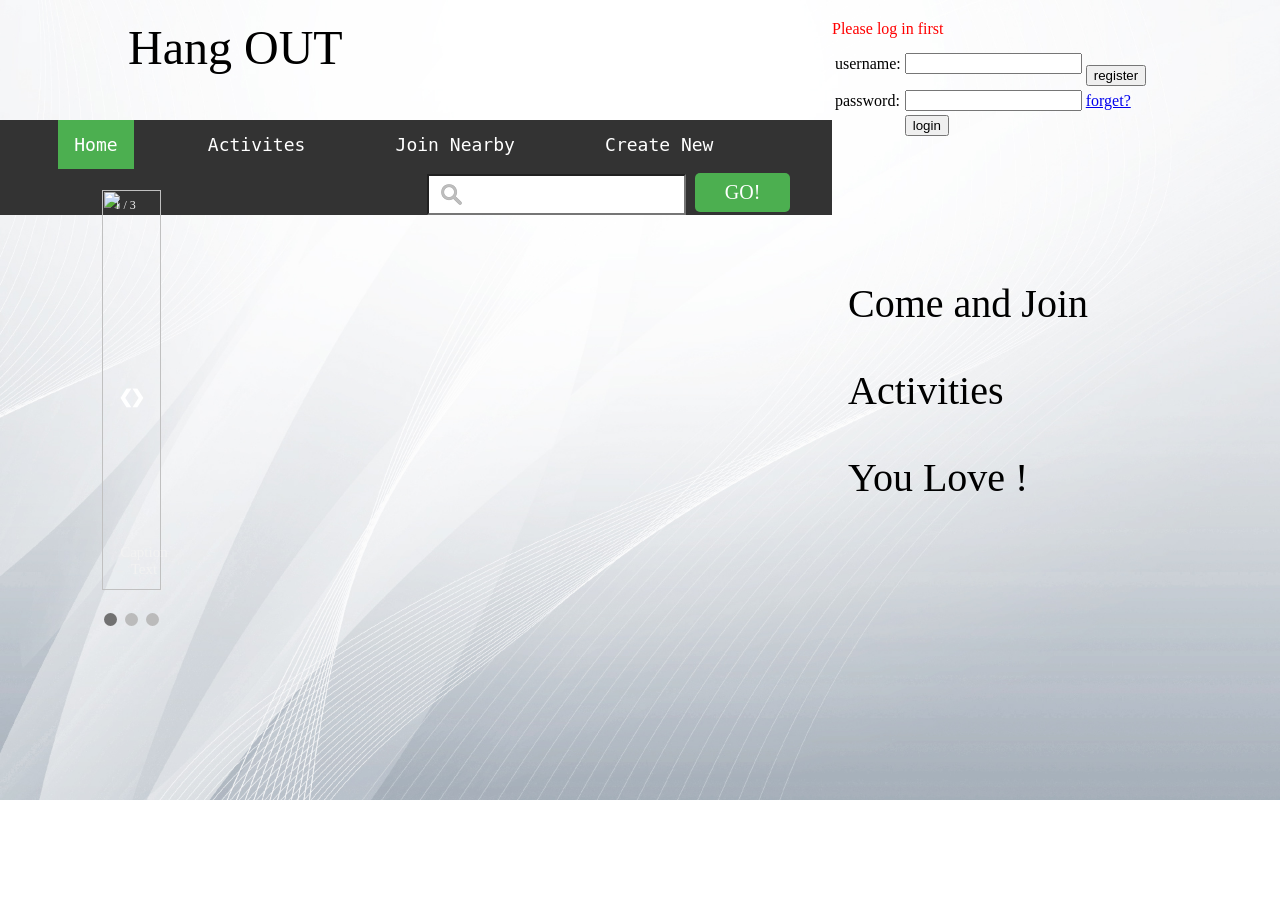
==== www/index.html @ b4857efc "combine front-end and back-end together!" ====
<!DOCTYPE html>
<html>
<head>
	<title>Hang OUT!</title>
	
	<script src="https://ajax.googleapis.com/ajax/libs/jquery/3.1.0/jquery.min.js"></script>
	<script src="./js/widgEditor.js"></script>
	<script src="js/jquery.cookie.js"></script>
	<script type="text/javascript" src="js/login.js"></script>
	<script src="js/log_out.js"></script>
	<script src="js/check_login.js"></script>
	
	<style type="text/css" media="all">
		@import "css/main.css";
		@import "css/widgEditor.css";
	</style>
	<link rel="stylesheet" type="text/css" href="./css/style.css">
	<link rel="stylesheet" type="text/css" href="./css/slide.css">
	
</head>

<body>
	<div id="header">
		<div id="top_area">
			<div id="logo_bar">Hang OUT</div>
			<div id="login_bar">
				<div id="check_login_res"></div>
				<div class="login">
					<table>
						<tr>
							<td>username:</td>
							<td><input type="text" id="username"></td>
							<td><a href="#">
					        <form action="/register.html">
					            <input type="submit" value="register">
					        </form>
					        </a></td>
						</tr>
						<tr>
							<td>password:</td>
							<td><input type="password" id="password"></td>
							<td><a href="#">forget?</a></td>
							
						</tr>
						<tr>
							<td></td>
							<td colspan="2"><button type="button" id="login">login</button>	</td>
						</tr>
					</table>
				</div>
		        <div id="login_res"></div>
		        <div id="error"></div>  
		        <div class="log_out">
		            <button type="button" id="log_out">log_out</button>
		        </div>
		        <div id="log_out_res"></div>
			</div>
		</div>
		<div id="menu">

			<ul>
				<li><a class="active" href="./index.html">Home</a></li>
				<li class="dropdown"><a href="./activity.html">Activites</a>
				<div class="dropdown-content">
					<a href="#">Sports</a>
					<a href="#">Games</a>
					<a href="#">Events</a>
					<a href="#">Travel</a>
				</div>
				</li>

				<li><a href="#contact">Join Nearby</a></li>
				<li><a href="./new_activity.html">Create New</a></li>


				<div id="search_bar">
					<input type="text" name="search_bar" id= "search"/>
					<input type="button" name="search_click" id="search_btn" value="GO!">
				</div>
			</ul>

	
			
		</div>
	</div>
	<div id="body_main">
		<div id="body_head">
			<div id="slides">
	
				<div class="slideshow-container">
				  <div class="mySlides fade">
				    <div class="numbertext">1 / 3</div>
				    <img src="./pics/slides_1.jpg" style="width:100%">
				    <div class="text">Caption Text</div>
				  </div>

				  <div class="mySlides fade">
				    <div class="numbertext">2 / 3</div>
				    <img src="./pics/slides_2.jpg" style="width:100%">
				    <div class="text">Caption Two</div>
				  </div>

				  <div class="mySlides fade">
				    <div class="numbertext">3 / 3</div>
				    <img src="./pics/slides_3.jpg" style="width:100%">
				    <div class="text">Caption Three</div>
				  </div>

				  <a class="prev" onclick="plusSlides(-1)">&#10094;</a>
				  <a class="next" onclick="plusSlides(1)">&#10095;</a>
				</div>
				<br>

				<div style="text-align:center">
				  <span class="dot" onclick="currentSlide(1)"></span> 
				  <span class="dot" onclick="currentSlide(2)"></span> 
				  <span class="dot" onclick="currentSlide(3)"></span> 
				</div>
				<script>
					var slideIndex = 1;
					showSlides(slideIndex);

					function plusSlides(n) {
					  showSlides(slideIndex += n);
					}

					function currentSlide(n) {
					  showSlides(slideIndex = n);
					}

					function showSlides(n) {
					  var i;
					  var slides = document.getElementsByClassName("mySlides");
					  var dots = document.getElementsByClassName("dot");
					  if (n > slides.length) {slideIndex = 1} 
					  if (n < 1) {slideIndex = slides.length}
					  for (i = 0; i < slides.length; i++) {
					      slides[i].style.display = "none"; 
					  }
					  for (i = 0; i < dots.length; i++) {
					      dots[i].className = dots[i].className.replace(" active", "");
					  }
					  slides[slideIndex-1].style.display = "block"; 
					  dots[slideIndex-1].className += " active";
					}
				</script>
			</div>
			<div id="slides_right">
				
				<div id="welcome">
					<p>Come and Join</p>
					<p>Activities</p>
					<p>You Love !</p>
				</div>
			</div> 
		</div>
	

		
	</div>
	
	
</body>
</html>
---- www/css/style.css ----
body{
	background-image: url("../pics/home_cover.jpg");
	background-position: top;
	background-size: cover;
	background-repeat: no-repeat;
	margin: 0;
}
div{
	word-wrap: break-word;
}
#header{
	width: 100%;
	height: 170px;
}
#top_area{
	width: 100%;
	height: 100px;
	margin-top: 20px; 
}
#menu{
	width: 100%;
	height: 50px;
	margin: auto;
	display: block;
}

#logo_bar{
	font-family: fantasy;
	font-size: 3em;
	width: 20%;
	margin-left: 10%;
	float: left;
}

#login_bar{
	width: 30%;
	margin-right: 5%;
	float: right;
}
/* menu bar*/
#menu ul {
    list-style-type: none;
    margin: 0;
    padding: 0;
    overflow: hidden;
    background-color: #333;
}

#menu li {
    float: left;
    margin-left: 7%;
}

#menu li a {
    display: block;
    color: white;
    text-align: center;
    padding: 14px 16px;
    text-decoration: none;
    font-size: 18px;
    font-family: monospace;
}

#menu li a:hover:not(.active){
    background-color: #111;

}

#menu .active {
    background-color: #4CAF50;
}
/* dropdown menu*/
#menu li.dropdown {
    display: inline-block;
}

#menu .dropdown-content {
	z-index:1;
    display: none;
    position: absolute;
    background-color: #333;
    min-width: 150px;
    box-shadow: 0px 8px 16px 0px rgba(0,0,0,0.2);
}

#menu .dropdown-content a {
    padding: 12px 16px;
    text-decoration: none;
    display: block;
    text-align: left;
}

#menu .dropdown-content a:hover {background-color: #f1f1f1}

#menu .dropdown:hover .dropdown-content {
    display: block;
}

#search_bar{
	float: right;
	margin-right: 5%;
}
#search{
    background-image: url('../pics/searchicon.png');
    background-position: 12px 8px;
    background-repeat: no-repeat;
    font-size: 16px;
    font-family: fantasy;
    margin-top:5px;
    padding: 9px 18px 10px 45px;
}
#search_btn{
	margin-left: 5px;
	background-color: #4CAF50; /* Green */
	border: none;
    color: white;
    padding: 8px 30px;
    text-align: center;
    text-decoration: none;
    display: inline-block;
    font-size: 20px;
    font-family: fantasy;
    border-radius: 5px;
    transition-duration: 0.4s;
}
#search_btn:hover{
	color:red;
}
/* end of index css*/


/* home page css*/
#body_head{
	width: 100%;
	min-height: 500px; 
}
#slides{
	float: left;
	margin-left: 8%;
	max-height: 500px;
	max-width: 50%;

}
#slides_right{
	float: right;
	max-width: 30%;
	margin-right: 15%;
	margin-top: 20px;
	padding-top: 20px;
}	
#welcome{
	margin-top: 50px;
}
#welcome p{
	font-family: Impact;
	font-size: 40px;
	margin-top: 10px;
}

/* end of home page CSS*/



/* activity CSS*/
.subcat{
	width: 100%;
	min-height: 500px;
	padding-top: 10px;
}
.subcat_left{
	padding: 20px 30px;
	margin-bottom: 10px;
	margin-left: 5%;
	min-width: 40%;
	height: 200px;
	float: left;
	border: 1px solid;
	display: block;
}
.subcat_right{
	padding: 20px 30px;
	margin-bottom: 10px;
	margin-right: 5%;
	min-width: 40%;
	height: 200px;
	float: right;
	border: 1px solid;
	display: block;
}
#body_content table{
	margin: 3px 5%;
	border: 1px solid;
	width: 90%;
	min-height: 100px;

}
.table_head td{
	padding: 10px 0;
	font-family: Times;
	font-size: 30px;
	background-color: #e6f1f6;
}
.table_entry td{
	padding: 2px 0;
	font-family: fantasy;
	font-size: 25px;
	background-color: white;
}

/* end of activities CSS*/

/* new_activity CSS*/
#ahead_editor{
	min-height:20px;
	margin: 20px 10%; 
	font-size: 16px;
	font-weight: bold;
}
#ahead_editor input[type='text']{
	width: 300px;
}
#editor{
	padding: 0 10%;
	min-height: 400px;
}
/* end of new_activity CSS*/



/* thread CSS*/
#thread_title{
	margin-top: 20px;
	padding-left: 10%;
	font-size: 30px;
	font-family: fantasy;
}
.comment{
	margin: 0 10%;
	margin-top: 5px;
	width: 80%;
	height: 150px;
	border: 2px solid;
}
.left_comment{
	float: left;
	margin-left: 3%;
	width: 20%;
	height: 150px;
	border: 1px solid;
	display: inline;
}
.right_comment{
	margin-right: 10%;
	float: right;
	width: 65%;
	height: 150px;
	border: 1px solid;
}
/* end thread CSS*/

/* start of profile CSS*/
#profile_module{
	padding:30px 10%;
	font-size: 30px;
}
/* end of profile CSS*/
---- www/css/slide.css ----
/* Slideshow container */
.slideshow-container {
  max-width: 700px;
  max-height: 500px;
  position: relative;
  margin: auto;
}

/* Next & previous buttons */
.prev, .next {
  cursor: pointer;
  position: absolute;
  top: 50%;
  width: auto;
  margin-top: -22px;
  padding: 16px;
  color: white;
  font-weight: bold;
  font-size: 18px;
  transition: 0.6s ease;
  border-radius: 0 3px 3px 0;
}

/* Position the "next button" to the right */
.next {
  right: 0;
  border-radius: 3px 0 0 3px;
}

/* On hover, add a black background color with a little bit see-through */
.prev:hover, .next:hover {
  background-color: rgba(0,0,0,0.8);
}

/* Caption text */
.text {
  color: #f2f2f2;
  font-size: 15px;
  padding: 8px 12px;
  position: absolute;
  bottom: 8px;
  width: 100%;
  text-align: center;
}

/* Number text (1/3 etc) */
.numbertext {
  color: #f2f2f2;
  font-size: 12px;
  padding: 8px 12px;
  position: absolute;
  top: 0;
}

/* The dots/bullets/indicators */
.dot {
  cursor:pointer;
  height: 13px;
  width: 13px;
  margin: 0 2px;
  background-color: #bbb;
  border-radius: 50%;
  display: inline-block;
  transition: background-color 0.6s ease;
}

.active, .dot:hover {
  background-color: #717171;
}

/* Fading animation */
.fade {
  -webkit-animation-name: fade;
  -webkit-animation-duration: 1.5s;
  animation-name: fade;
  animation-duration: 1.5s;
}
.fade img{
  width:  auto; 
  height: 400px; 
}
@-webkit-keyframes fade {
  from {opacity: .4} 
  to {opacity: 1}
}

@keyframes fade {
  from {opacity: .4} 
  to {opacity: 1}
}
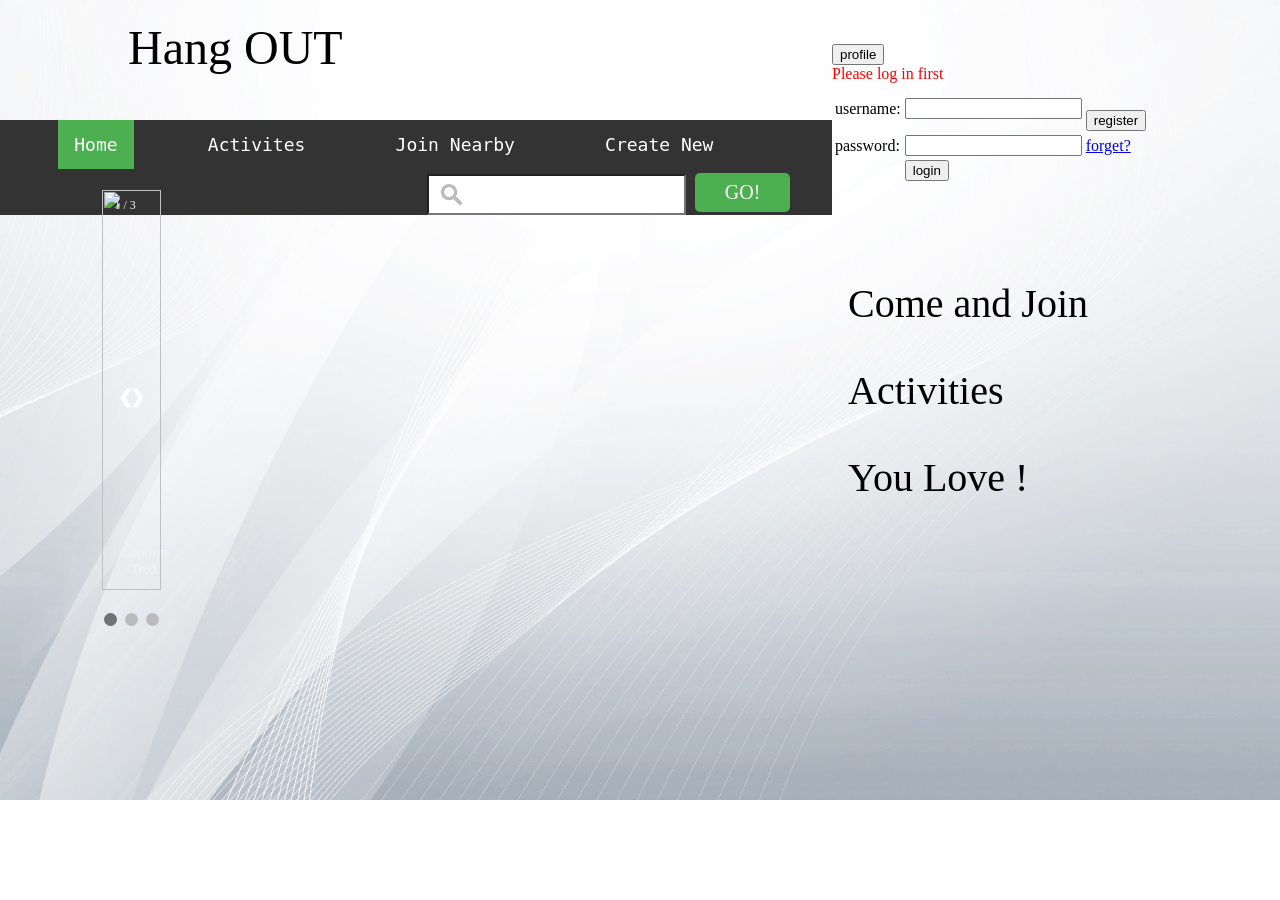
==== commit 833ca2e8: "push profile again" ====
--- a/www/index.html
+++ b/www/index.html
@@ -9,6 +9,7 @@
 	<script type="text/javascript" src="js/login.js"></script>
 	<script src="js/log_out.js"></script>
 	<script src="js/check_login.js"></script>
+
 	
 	<style type="text/css" media="all">
 		@import "css/main.css";
@@ -24,6 +25,11 @@
 		<div id="top_area">
 			<div id="logo_bar">Hang OUT</div>
 			<div id="login_bar">
+
+		        <form action="/profile.html">
+		            <input type="submit" value="profile">
+		        </form>
+
 				<div id="check_login_res"></div>
 				<div class="login">
 					<table>
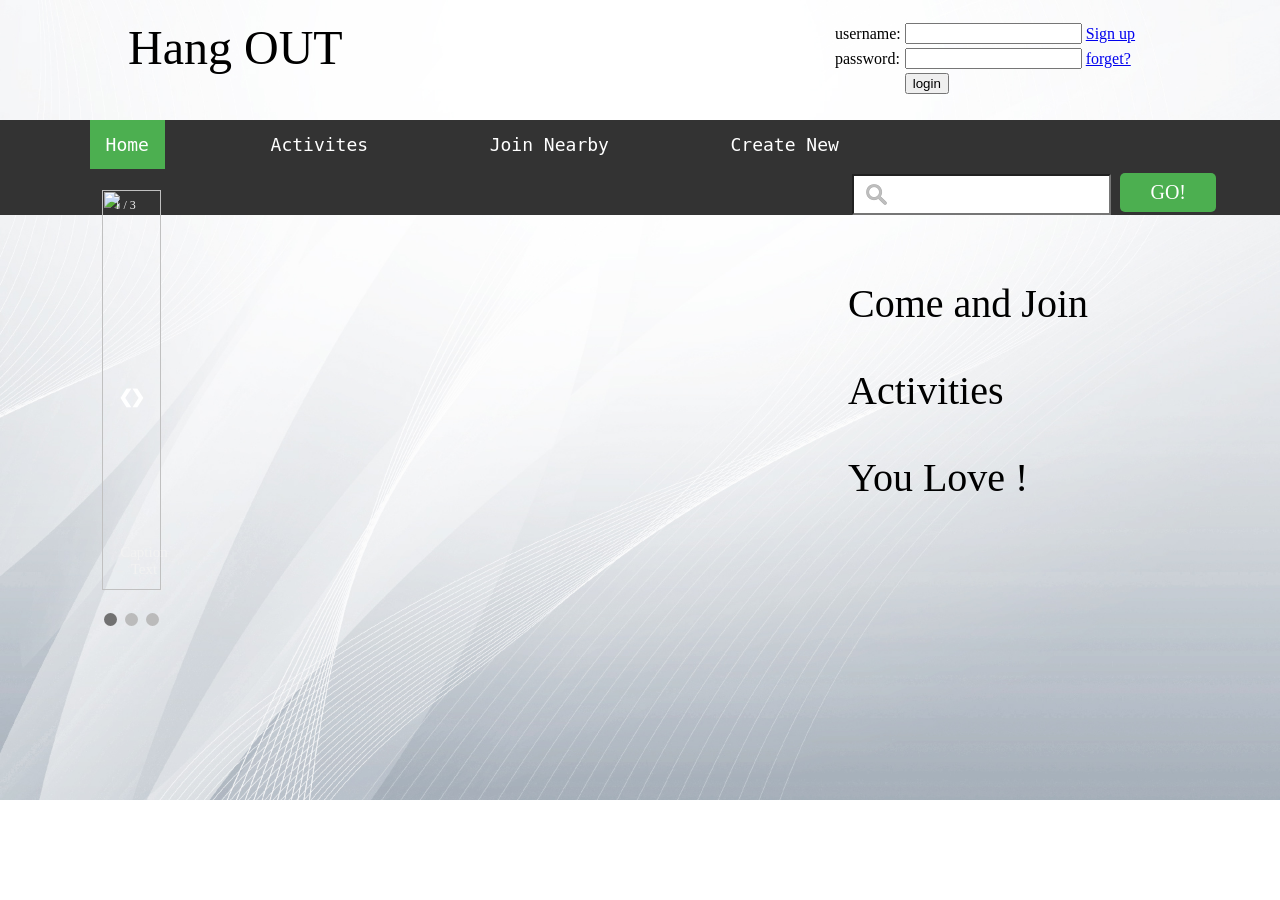
==== commit a2bcc46f: "fix the login bug" ====
--- a/www/index.html
+++ b/www/index.html
@@ -26,21 +26,13 @@
 			<div id="logo_bar">Hang OUT</div>
 			<div id="login_bar">
 
-		        <form action="/profile.html">
-		            <input type="submit" value="profile">
-		        </form>
 
-				<div id="check_login_res"></div>
 				<div class="login">
 					<table>
 						<tr>
 							<td>username:</td>
 							<td><input type="text" id="username"></td>
-							<td><a href="#">
-					        <form action="/register.html">
-					            <input type="submit" value="register">
-					        </form>
-					        </a></td>
+							<td><a href="#">Sign up</a></td>
 						</tr>
 						<tr>
 							<td>password:</td>
@@ -50,16 +42,11 @@
 						</tr>
 						<tr>
 							<td></td>
-							<td colspan="2"><button type="button" id="login">login</button>	</td>
+							<td colspan="2" id="login_td"><button type="button" id="login">login</button>	</td>
 						</tr>
 					</table>
 				</div>
-		        <div id="login_res"></div>
-		        <div id="error"></div>  
-		        <div class="log_out">
-		            <button type="button" id="log_out">log_out</button>
-		        </div>
-		        <div id="log_out_res"></div>
+
 			</div>
 		</div>
 		<div id="menu">
--- a/www/css/style.css
+++ b/www/css/style.css
@@ -256,6 +256,13 @@
 	height: 150px;
 	border: 1px solid;
 }
+
+#re_editor{
+	margin:30px 0;
+	padding: 0 10%;
+	min-height: 100px;
+
+}
 /* end thread CSS*/
 
 /* start of profile CSS*/
@@ -263,4 +270,5 @@
 	padding:30px 10%;
 	font-size: 30px;
 }
-/* end of profile CSS*/+/* end of profile CSS*/
+
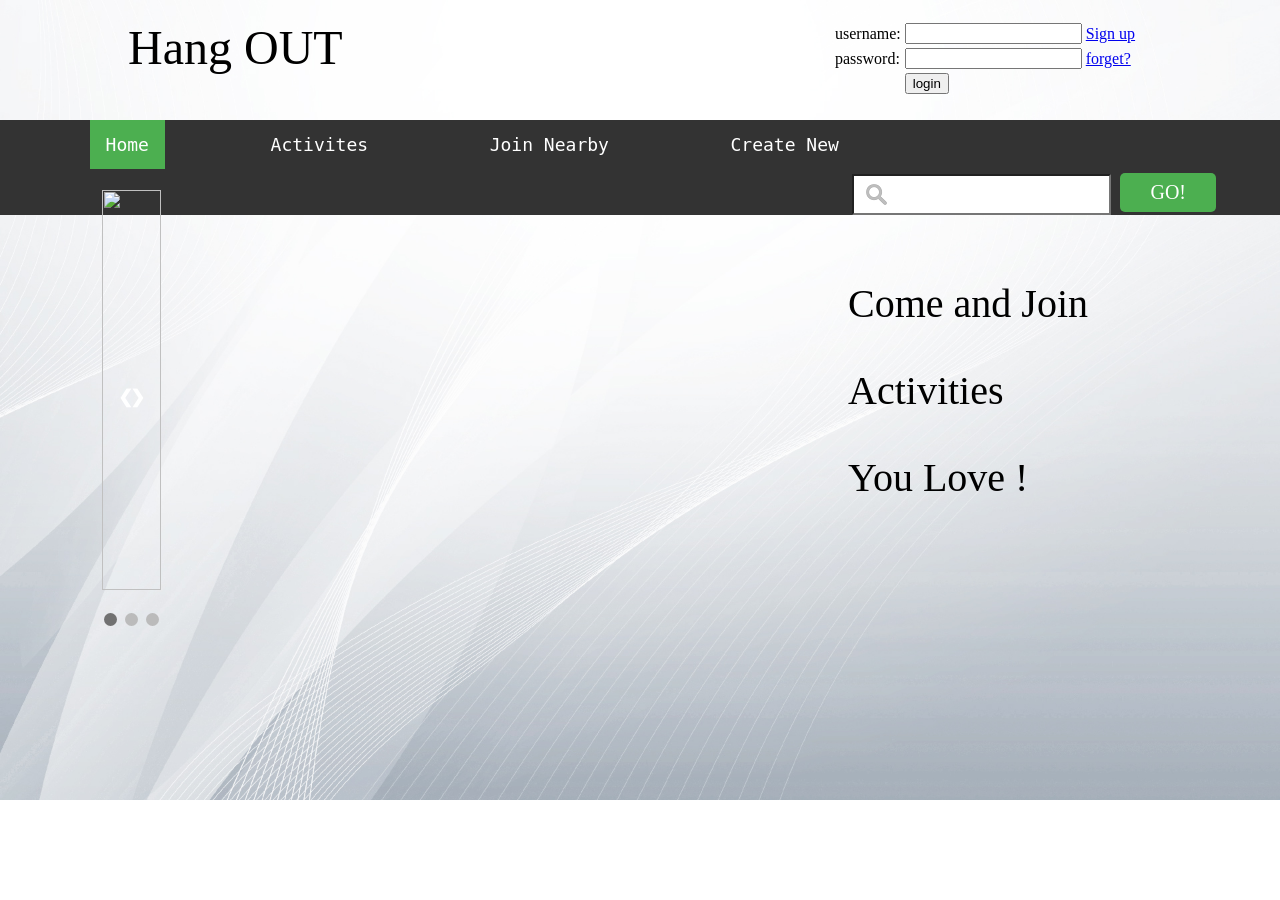
==== commit 8264e73c: "final_version1.0" ====
--- a/www/index.html
+++ b/www/index.html
@@ -7,8 +7,8 @@
 	<script src="./js/widgEditor.js"></script>
 	<script src="js/jquery.cookie.js"></script>
 	<script type="text/javascript" src="js/login.js"></script>
+	<script src="js/check_login.js"></script>
 	<script src="js/log_out.js"></script>
-	<script src="js/check_login.js"></script>
 
 	
 	<style type="text/css" media="all">
@@ -32,7 +32,7 @@
 						<tr>
 							<td>username:</td>
 							<td><input type="text" id="username"></td>
-							<td><a href="#">Sign up</a></td>
+							<td><a href="./register.html">Sign up</a></td>
 						</tr>
 						<tr>
 							<td>password:</td>
@@ -62,7 +62,7 @@
 				</div>
 				</li>
 
-				<li><a href="#contact">Join Nearby</a></li>
+				<li><a href="./join_nearby.html">Join Nearby</a></li>
 				<li><a href="./new_activity.html">Create New</a></li>
 
 
@@ -82,21 +82,21 @@
 	
 				<div class="slideshow-container">
 				  <div class="mySlides fade">
-				    <div class="numbertext">1 / 3</div>
+				    <!--<div class="numbertext">1 / 3</div>-->
 				    <img src="./pics/slides_1.jpg" style="width:100%">
-				    <div class="text">Caption Text</div>
+				    <!--<div class="text">Caption Text</div>-->
 				  </div>
 
 				  <div class="mySlides fade">
-				    <div class="numbertext">2 / 3</div>
+				    <!--<div class="numbertext">2 / 3</div>-->
 				    <img src="./pics/slides_2.jpg" style="width:100%">
-				    <div class="text">Caption Two</div>
+				    <!--<div class="text">Caption Two</div>-->
 				  </div>
 
 				  <div class="mySlides fade">
-				    <div class="numbertext">3 / 3</div>
+				    <!--<div class="numbertext">3 / 3</div>-->
 				    <img src="./pics/slides_3.jpg" style="width:100%">
-				    <div class="text">Caption Three</div>
+				    <!--<div class="text">Caption Three</div>-->
 				  </div>
 
 				  <a class="prev" onclick="plusSlides(-1)">&#10094;</a>
--- a/www/css/style.css
+++ b/www/css/style.css
@@ -167,6 +167,10 @@
 	min-height: 500px;
 	padding-top: 10px;
 }
+.subcat p{
+	font-family: fantasy;
+	font-size: 1em;
+}
 .subcat_left{
 	padding: 20px 30px;
 	margin-bottom: 10px;
@@ -263,6 +267,23 @@
 	min-height: 100px;
 
 }
+#reply_area{
+	font-size: 25px;
+}
+#submit{
+	margin: 10px auto;
+	font-family: Arial, Helvetica, sans-serif;
+    font-size: 80%;
+    line-height: 1.4em;
+    width: 20em;
+    border: 2px solid #003399;
+    border-top-color: #0099FF;
+    border-left-color: #0099FF;
+    padding: 0.25em;
+    background-color: #0066CC;
+    color: #FFFFFF;
+	display: block;
+}
 /* end thread CSS*/
 
 /* start of profile CSS*/
@@ -272,3 +293,12 @@
 }
 /* end of profile CSS*/
 
+/* join nearby*/
+#body_head_join{
+	width: 100%;
+	min-height: 100px;
+}
+#join_main{
+	font-size: 30px;
+	padding: 5px 10%;
+}
